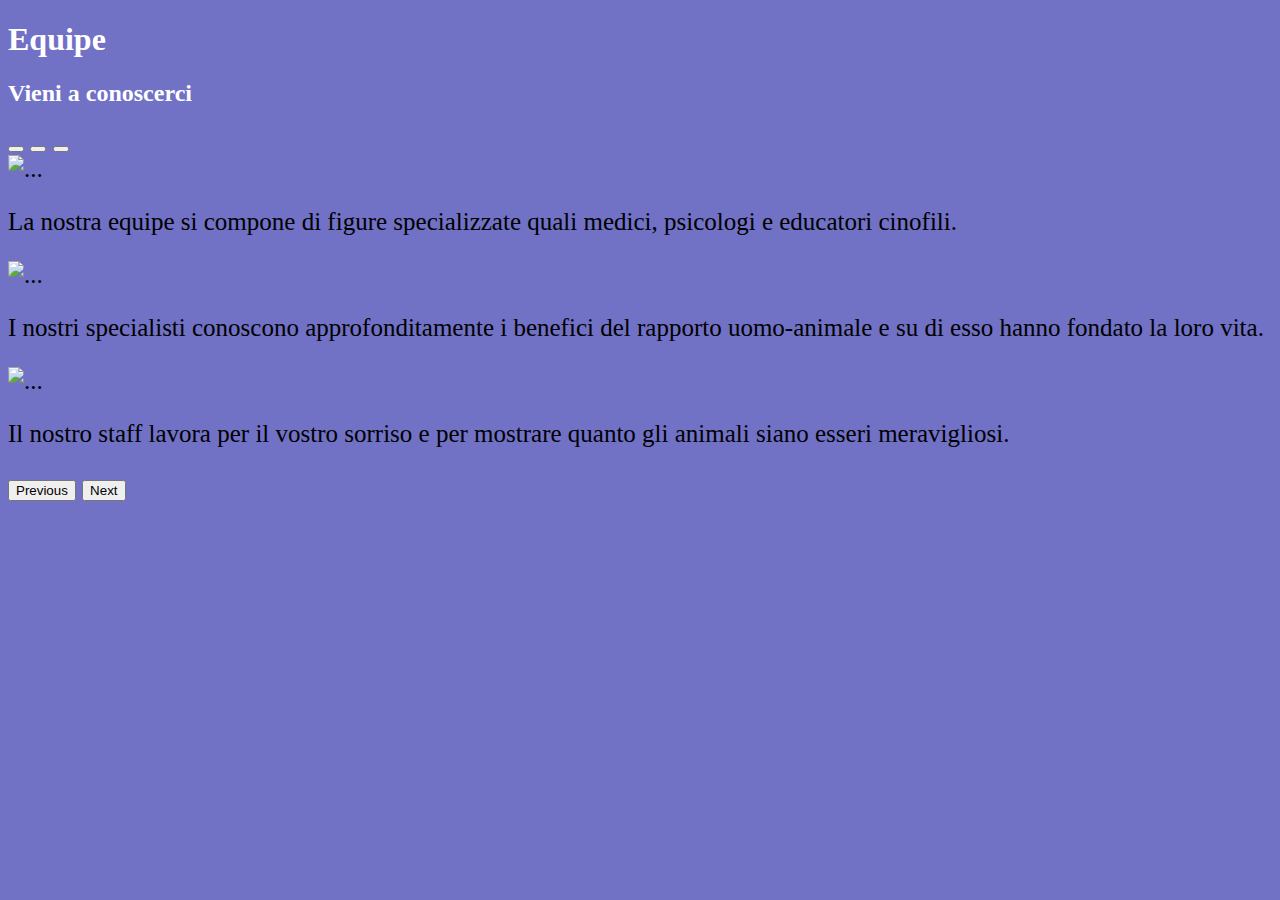
==== pagina1.html @ 10a5465c "Add files via upload" ====
<!DOCTYPE html>
<html lang="it">
<head>
  <style type="text/css">
  </style>
  <title>SEA</title>
  <link href="https://cdn.jsdelivr.net/npm/bootstrap@5.0.2/dist/css/bootstrap.min.css" rel="stylesheet" integrity="sha384-EVSTQN3/azprG1Anm3QDgpJLIm9Nao0Yz1ztcQTwFspd3yD65VohhpuuCOmLASjC" crossorigin="anonymous">
    <link href="stile.css" rel="stylesheet" type="text/css">
    <meta charset="utf-8">
     <meta name="viewport" content="width=device-width, initial-scale=1">
    <title>SEA Pet therapy</title>
</head>
<body style="background-color: #7171C6">
  <h1 style="color: white;"><strong>Equipe</strong></h1>
  <h2 style="color: white;">Vieni a conoscerci</h2>
      <script src="https://cdn.jsdelivr.net/npm/bootstrap@5.0.2/dist/js/bootstrap.bundle.min.js" integrity="sha384-MrcW6ZMFYlzcLA8Nl+NtUVF0sA7MsXsP1UyJoMp4YLEuNSfAP+JcXn/tWtIaxVXM" crossorigin="anonymous"></script>
  <div id="carouselExampleIndicators" class="carousel slide" data-bs-ride="carousel">
  <div class="carousel-indicators">
    <button type="button" data-bs-target="#carouselExampleIndicators" data-bs-slide-to="0" class="active" aria-current="true" aria-label="Slide 1"></button>
    <button type="button" data-bs-target="#carouselExampleIndicators" data-bs-slide-to="1" aria-label="Slide 2"></button>
    <button type="button" data-bs-target="#carouselExampleIndicators" data-bs-slide-to="2" aria-label="Slide 3"></button>
  </div>
  <div class="carousel-inner">
    <div class="carousel-item active">
      <img src="https://www.pawtherapy.it/wp-content/uploads/2020/03/WipeOut39_19_2019_093912.272000-02-scaled.jpeg" class="d-block w-100" alt="...">
      <div class="carousel-caption d-none d-md-block">
        <p>La nostra equipe si compone di figure specializzate quali medici, psicologi e educatori cinofili.</p>
      </div>
    </div>
    <div class="carousel-item">
      <img src="https://www.circuitolavoro.it/wp-content/uploads/2019/11/diventare-istruttore-cinofilo.jpg" class="d-block w-100" alt="...">
      <div class="carousel-caption d-none d-md-block">
        <p>I nostri specialisti conoscono approfonditamente i benefici del rapporto uomo-animale e su di esso hanno fondato la loro vita.</p>
      </div>
    </div>
    <div class="carousel-item">
      <img src="https://psicologoatorino.net/wp-content/uploads/2018/06/Persone-che-lavorano-insieme-1280x640.jpg" class="d-block w-100" alt="...">
       <div class="carousel-caption d-none d-md-block">
        <p>Il nostro staff lavora per il vostro sorriso e per mostrare quanto gli animali siano esseri meravigliosi.</p>
      </div>
    </div>
  </div>
  <button class="carousel-control-prev" type="button" data-bs-target="#carouselExampleIndicators" data-bs-slide="prev">
    <span class="carousel-control-prev-icon" aria-hidden="true"></span>
    <span class="visually-hidden">Previous</span>
  </button>
  <button class="carousel-control-next" type="button" data-bs-target="#carouselExampleIndicators" data-bs-slide="next">
    <span class="carousel-control-next-icon" aria-hidden="true"></span>
    <span class="visually-hidden">Next</span>
  </button>
</div>
</body>
</html>
---- stile.css ----
div{
	font-size: 25px;
}
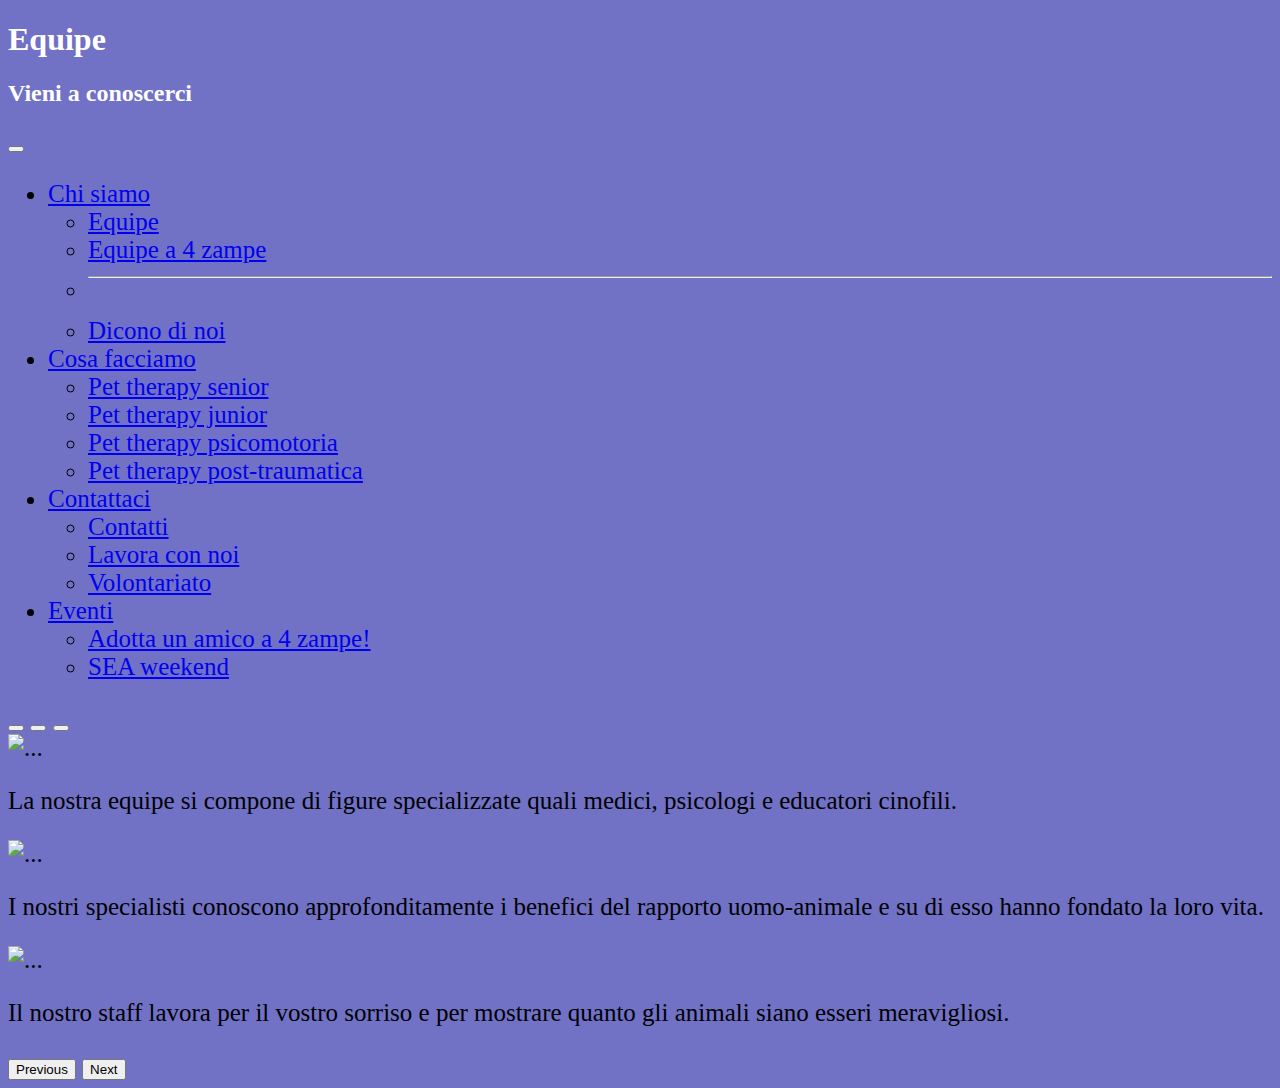
==== commit 81f26054: "Add files via upload" ====
--- a/pagina1.html
+++ b/pagina1.html
@@ -13,6 +13,54 @@
 <body style="background-color: #7171C6">
   <h1 style="color: white;"><strong>Equipe</strong></h1>
   <h2 style="color: white;">Vieni a conoscerci</h2>
+       <nav class="navbar navbar-expand-lg navbar-light bg-light">
+  <div class="container-fluid">
+    <button class="navbar-toggler" type="button" data-bs-toggle="collapse" data-bs-target="#navbarSupportedContent" aria-controls="navbarSupportedContent" aria-expanded="false" aria-label="Toggle navigation">
+      <span class="navbar-toggler-icon"></span>
+    </button>
+    <div class="collapse navbar-collapse" id="navbarSupportedContent">
+      <ul class="navbar-nav me-auto mb-2 mb-lg-0">
+        <li class="nav-item dropdown">
+          <a class="nav-link dropdown-toggle" href="#" id="navbarDropdown" role="button" data-bs-toggle="dropdown" aria-expanded="false">
+            Chi siamo
+          </a>
+          <ul class="dropdown-menu" aria-labelledby="navbarDropdown">
+            <li><a class="dropdown-item" href="pagina1.html">Equipe</a></li>
+            <li><a class="dropdown-item" href="pagina2.html">Equipe a 4 zampe</a></li>
+            <li><hr class="dropdown-divider"></li>
+            <li><a class="dropdown-item" href="pagina3.html">Dicono di noi</a></li>
+          </ul>
+          <li class="nav-item dropdown">
+          <a class="nav-link dropdown-toggle" href="#" id="navbarDropdown" role="button" data-bs-toggle="dropdown" aria-expanded="false">
+            Cosa facciamo
+          </a>
+          <ul class="dropdown-menu" aria-labelledby="navbarDropdown">
+            <li><a class="dropdown-item" href="pagina4.html">Pet therapy senior</a></li>
+            <li><a class="dropdown-item" href="pagina5.html">Pet therapy junior</a></li>
+            <li><a class="dropdown-item" href="pagina6.html">Pet therapy psicomotoria</a></li>
+            <li><a class="dropdown-item" href="pagina7.html">Pet therapy post-traumatica</a></li>
+          </ul>
+          <li class="nav-item dropdown">
+          <a class="nav-link dropdown-toggle" href="#" id="navbarDropdown" role="button" data-bs-toggle="dropdown" aria-expanded="false">
+            Contattaci
+          </a>
+          <ul class="dropdown-menu" aria-labelledby="navbarDropdown">
+             <li><a class="dropdown-item" href="paginacontatti.html">Contatti</a></li>
+            <li><a class="dropdown-item" href="pagina8.html">Lavora con noi</a></li>
+            <li><a class="dropdown-item" href="pagina9.html">Volontariato</a></li>
+          </ul>
+        <li class="nav-item dropdown">
+          <a class="nav-link dropdown-toggle" href="#" id="navbarDropdown" role="button" data-bs-toggle="dropdown" aria-expanded="false">
+            Eventi
+          </a>
+          <ul class="dropdown-menu" aria-labelledby="navbarDropdown">
+            <li><a class="dropdown-item" href="pagina10.html">Adotta un amico a 4 zampe!</a></li>
+             <li><a class="dropdown-item" href="pagina11.html">SEA weekend</a></li>
+          </ul>
+    </div>
+   </div> 
+   </nav>
+      </div>
       <script src="https://cdn.jsdelivr.net/npm/bootstrap@5.0.2/dist/js/bootstrap.bundle.min.js" integrity="sha384-MrcW6ZMFYlzcLA8Nl+NtUVF0sA7MsXsP1UyJoMp4YLEuNSfAP+JcXn/tWtIaxVXM" crossorigin="anonymous"></script>
   <div id="carouselExampleIndicators" class="carousel slide" data-bs-ride="carousel">
   <div class="carousel-indicators">
